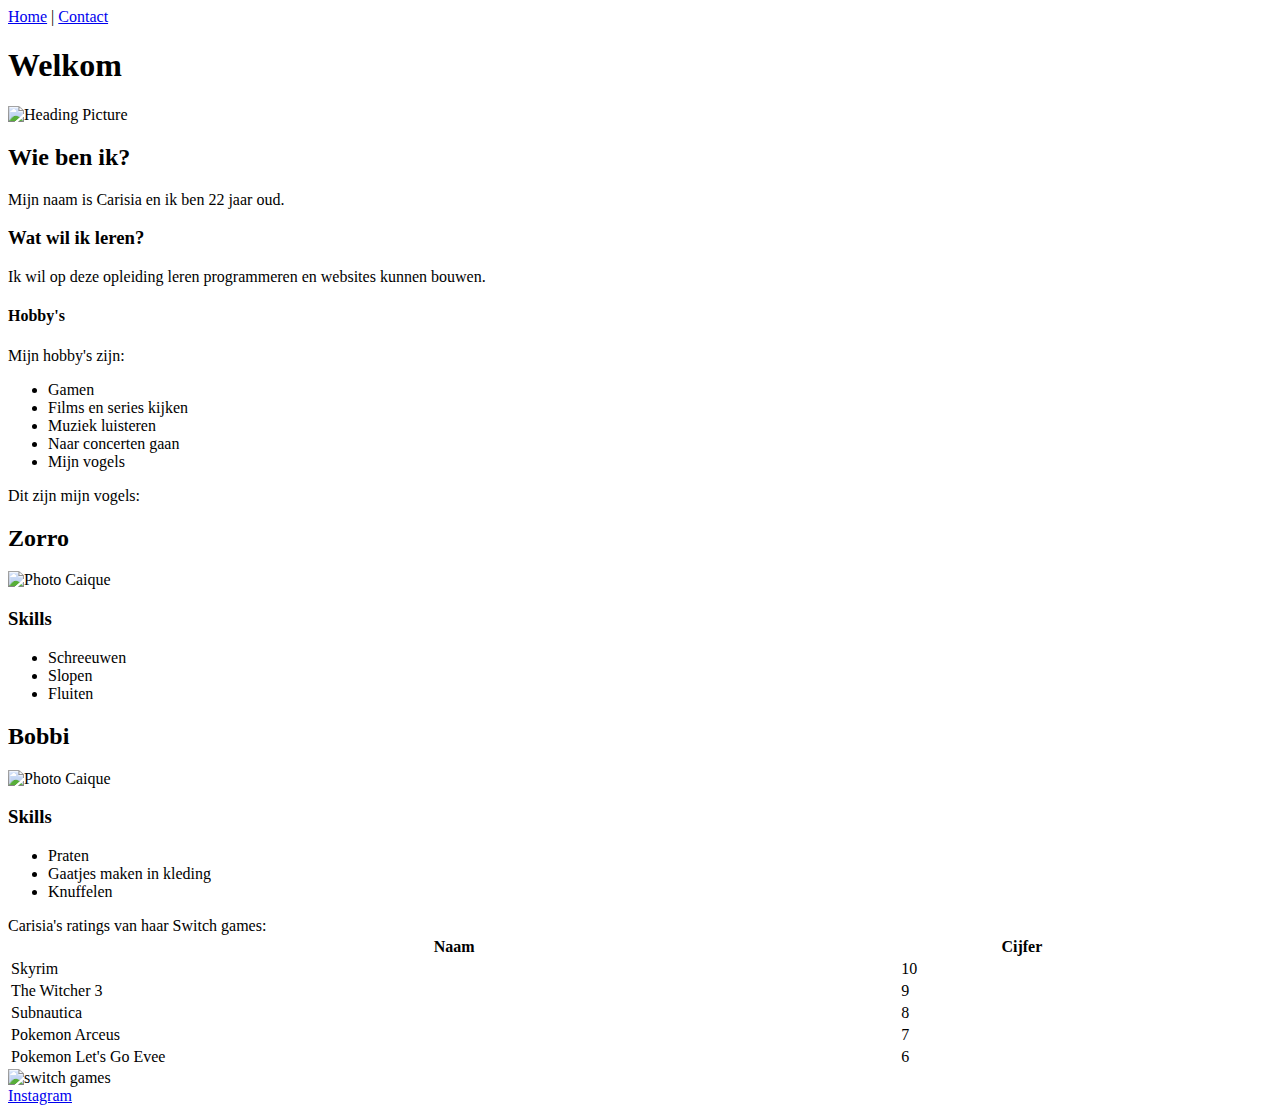
==== index.html @ 4d2e44c7 "Add files via upload" ====
<!DOCTYPE html>
<html lang="en">
<head>
    <meta charset="UTF-8">
    <meta http-equiv="X-UA-Compatible" content="IE=edge">
    <meta name="viewport" content="width=device-width, initial-scale=1.0">
    <title>Portfolio website</title>
    <link rel="stylesheet" href="css/style.css"/>
</head>

<nav>
  <a href="index.html">Home</a> |
  <a href="contact.html">Contact</a>
</nav>

<h1>Welkom</h1>

<img class="heading-picture" src="https://www.wallpaperup.com/uploads/wallpapers/2014/04/18/336267/f4e72de57483e92f59199cbb6b4c4fd6.jpg" alt="Heading Picture" width="1367px" height="500px">

<body>

    <h2>Wie ben ik?</h2>
    <p1>Mijn naam is Carisia en ik ben 22 jaar oud.</p1>
    <h3>Wat wil ik leren?</h3>
    <p2>Ik wil op deze opleiding leren programmeren en websites kunnen bouwen.</p2>
    <h4>Hobby's</h4>
    <p3>Mijn hobby's zijn:</p>
    <ul>
        <li>Gamen</li>
        <li>Films en series kijken</li>
        <li>Muziek luisteren</li>
        <li>Naar concerten gaan</li>
        <li>Mijn vogels</li>
    </ul>

    <p5>Dit zijn mijn vogels:</p5>

    <div class="cards">

      <section class="card">
        <h2 class="name">Zorro</h2>
        <section>
          <img class="profile-picture" src="https://tammevogels.nl/images/caique/zwartkop-caique/caique-zwartkop.jpg" alt="Photo Caique" />
        </section>
        <section class="skills">
          <h3>Skills</h3>
          <ul>
            <li>Schreeuwen</li>
            <li>Slopen</li>
            <li>Fluiten</li>
          </ul>
        </section>
      
      </section>
      
      <section class="card">
          <h2 class="name">Bobbi</h2>
          <section>
            <img class="profile-picture" src="https://mp.reshift.nl/zoom/DE7709B20952538A6648B4C4ABF38414-zwartkop-caique-de-clowntjes-onder-de-kromsnavels-25-10-2011.jpg?w=1132" alt="Photo Caique" />
          </section>
          <section class="skills">
            <h3>Skills</h3>
            <ul>
              <li>Praten</li>
              <li>Gaatjes maken in kleding</li>
              <li>Knuffelen</li>
            </ul>
          </section>
      
        </section>
      
        </div>
        
    <p4>Carisia's ratings van haar Switch games:</p4>

    <table style="width:90%">
      <tr>
        <th>Naam</th>
        <th>Cijfer</th>
      </tr>
      <tr>
        <td>Skyrim</td>
        <td>10</td>
      </tr>
        <tr>
        <td>The Witcher 3</td>
        <td>9</td>
      </tr>
        <tr>
        <td>Subnautica</td>
        <td>8</td>
      <tr>
        <td>Pokemon Arceus</td>
        <td>7</td>
      </tr>
        <tr>
        <td>Pokemon Let's Go Evee</td>
        <td>6</td>
      </tr>
    </table>

    <img class="switch-games" src="https://images.nintendolife.com/e8bd39fa43d3d/snes.original.jpg" alt="switch games" width="1297px" height="500px">

</body>

  <footer id="Instagram">
    <a href="https://www.instagram.com/powerthrashingdeath/" target="_blank">Instagram</a>
  </footer>
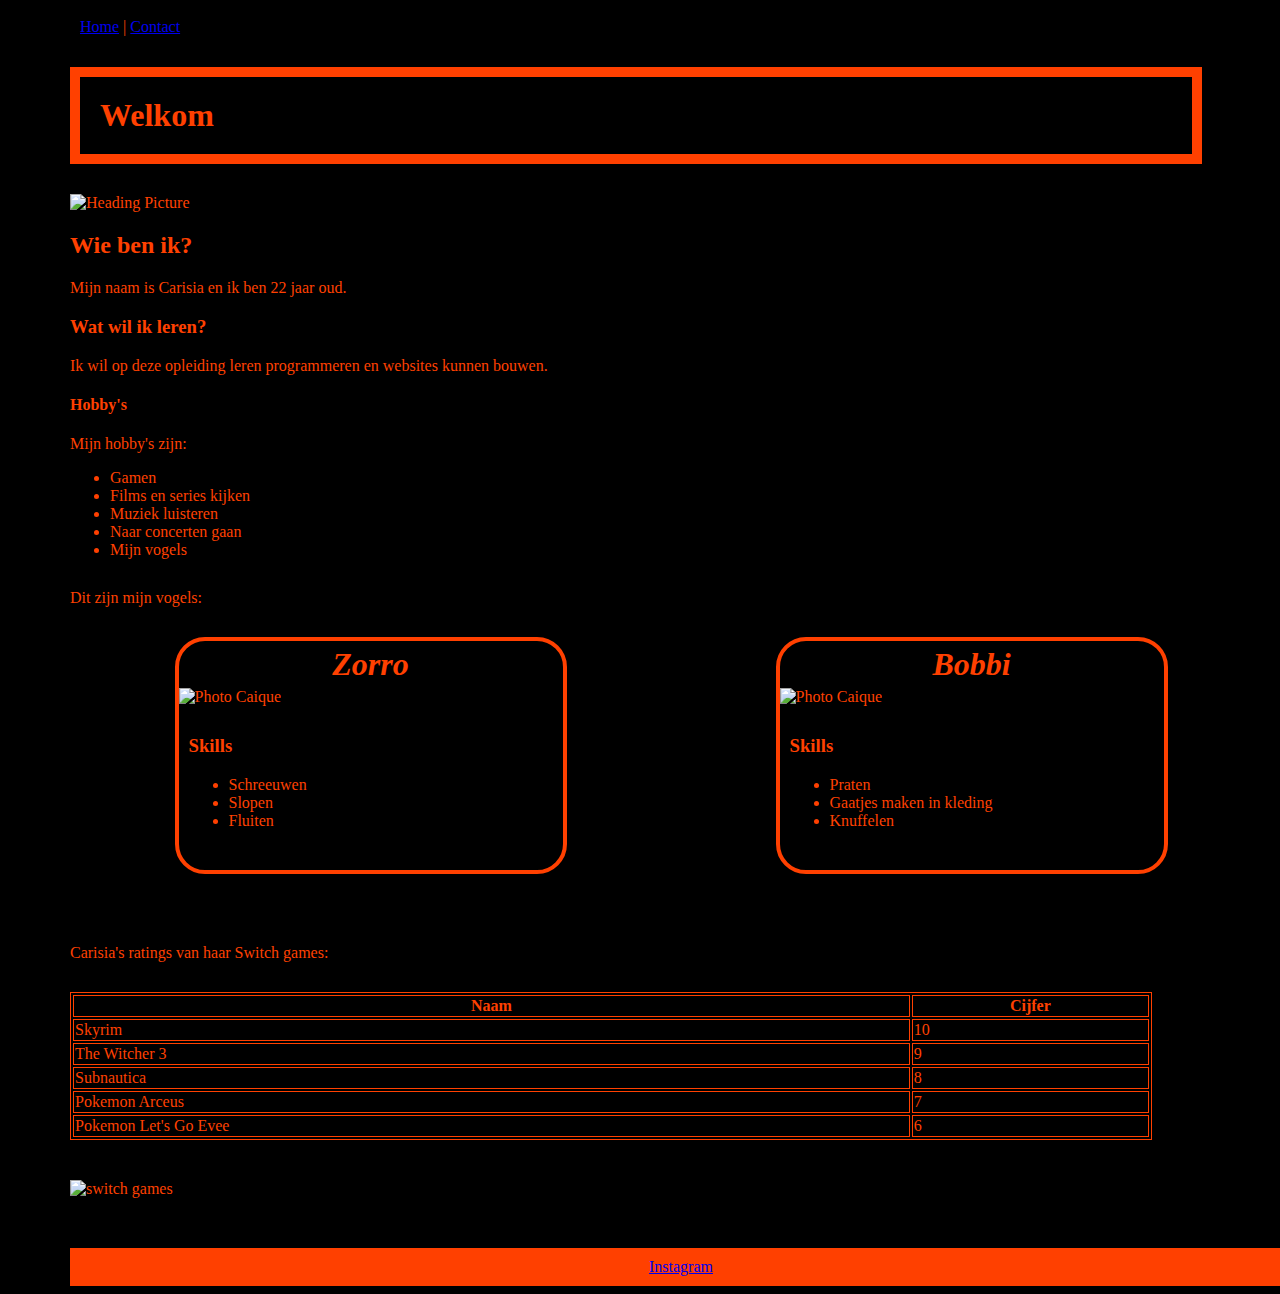
==== commit 5d805174: "Update index.html" ====
--- a/index.html
+++ b/index.html
@@ -5,10 +5,12 @@
     <meta http-equiv="X-UA-Compatible" content="IE=edge">
     <meta name="viewport" content="width=device-width, initial-scale=1.0">
     <title>Portfolio website</title>
-    <link rel="stylesheet" href="css/style.css"/>
+    <link rel="stylesheet" href="style.css">
 </head>
 
-<nav>
+<body>
+    
+    <nav>
   <a href="index.html">Home</a> |
   <a href="contact.html">Contact</a>
 </nav>
@@ -17,7 +19,6 @@
 
 <img class="heading-picture" src="https://www.wallpaperup.com/uploads/wallpapers/2014/04/18/336267/f4e72de57483e92f59199cbb6b4c4fd6.jpg" alt="Heading Picture" width="1367px" height="500px">
 
-<body>
 
     <h2>Wie ben ik?</h2>
     <p1>Mijn naam is Carisia en ik ben 22 jaar oud.</p1>
@@ -100,9 +101,11 @@
     </table>
 
     <img class="switch-games" src="https://images.nintendolife.com/e8bd39fa43d3d/snes.original.jpg" alt="switch games" width="1297px" height="500px">
+    
+    
+  <footer id="Instagram">
+    <a href="https://www.instagram.com/powerthrashingdeath/" target="_blank">Instagram</a>
+  </footer>
+
 
 </body>
-
-  <footer id="Instagram">
-    <a href="https://www.instagram.com/powerthrashingdeath/" target="_blank">Instagram</a>
-  </footer>--- a/style.css
+++ b/style.css
@@ -0,0 +1,101 @@
+body {
+  color:rgb(255, 64, 0);
+  background-color:#000000;
+  font-family: Garamond, serif;
+  margin-left: 70px;
+}
+
+h1 {
+  margin-left: 0px;
+  margin-right: 70px;
+  margin-bottom: 30px;
+  padding: 20px;
+  border: 10px solid rgb(255, 64, 0);
+}
+
+nav {
+  display: block;
+  background-color: black;
+  border: 10px solid black;
+  position: sticky;
+  top:0px;
+}
+  
+ul {
+  margin-bottom: 30px;
+}
+
+table, th, td {
+  border: 1px solid;
+  margin-bottom: 40px;
+  margin-top: 30px;
+}
+
+.card {
+  width: 30vw;
+  margin: 0 auto;
+  border: 4px solid rgb(255, 64, 0);
+  background-color: rgb(0, 0, 0);
+  border-radius: 30px;
+  overflow: hidden;
+  box-shadow: 7px 10px 17px rgba(0, 0, 0, 0.2);
+}
+  
+.profile-picture {
+  width: 100%;
+}
+
+.name {
+  font-size: 2em;
+  font-style: italic;
+  text-align: center;
+    padding: 5px;
+    margin: 0;
+}
+  
+.skills {
+  padding: 10px;
+}
+  
+.cards {
+  margin-top: 30px;
+  margin-bottom: 70px;
+  display: flex
+}
+
+footer {
+  margin-top: 50px;
+  left: 0;
+  bottom: 0;
+  padding: 10px;
+  width: 100%;
+  background-color: rgb(255, 64, 0);
+  color: rgb(0, 0, 0);
+  text-align: center;
+}
+
+@media screen and (max-width: 768px) {
+
+  .cards {
+    display: block !important;
+    } 
+  
+  .card {
+  width: 70vw !important;
+  margin-bottom: 70px;
+  }      
+
+  body {
+    margin-left: 30px;
+  }
+
+  .heading-picture{
+    width: 75vw;
+    height: 30vw;
+  }
+
+  .switch-games {
+    width: 80vw;
+    height: 40vw;
+  }
+}